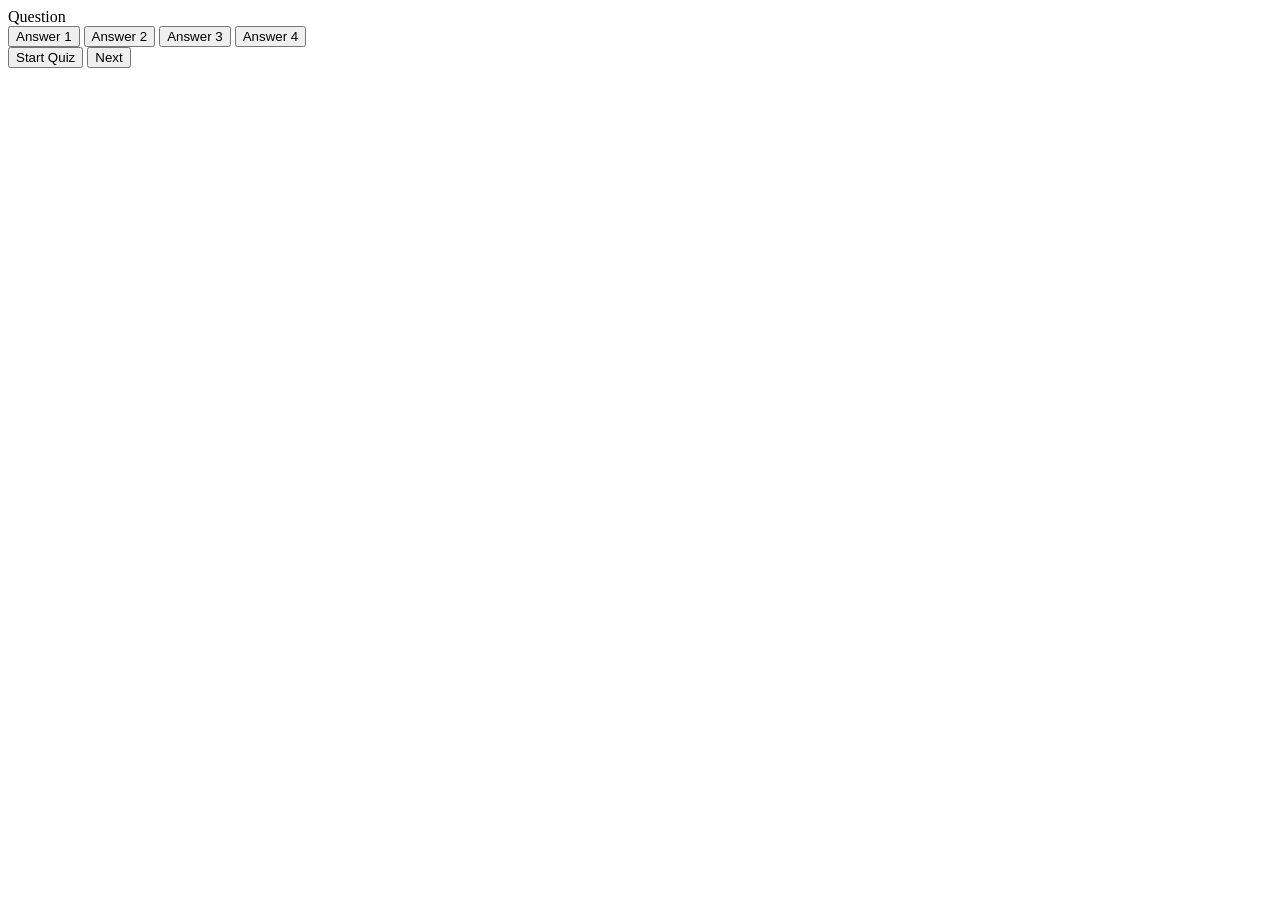
==== Cameron Files/Index.html @ a6f77a76 "M1 Settup of objects added settup of 6 buttons and a title" ====
<!DOCTYPE html>
<html lang="en">
<head>
    <meta charset="UTF-8">
    <meta name="viewport" content="width=device-width, initial-scale=1.0">
    <title>Periodic Table Quiz</title>
</head>
<body>
    <div class="container">
        <div id="question-container" class="hide"></div>
            <div id="question">Question</div>
            <div id="answer buttons" class="btn-grid">
                <button class="btn">Answer 1</button>
                <button class="btn">Answer 2</button>
                <button class="btn">Answer 3</button>
                <button class="btn">Answer 4</button>
        <div class="controls">
            <button id="start-btn" class="start-btn btn">Start Quiz</button>
            <button id="next-btn" class="next-btn btn hide">Next</button>
</body>
</html>
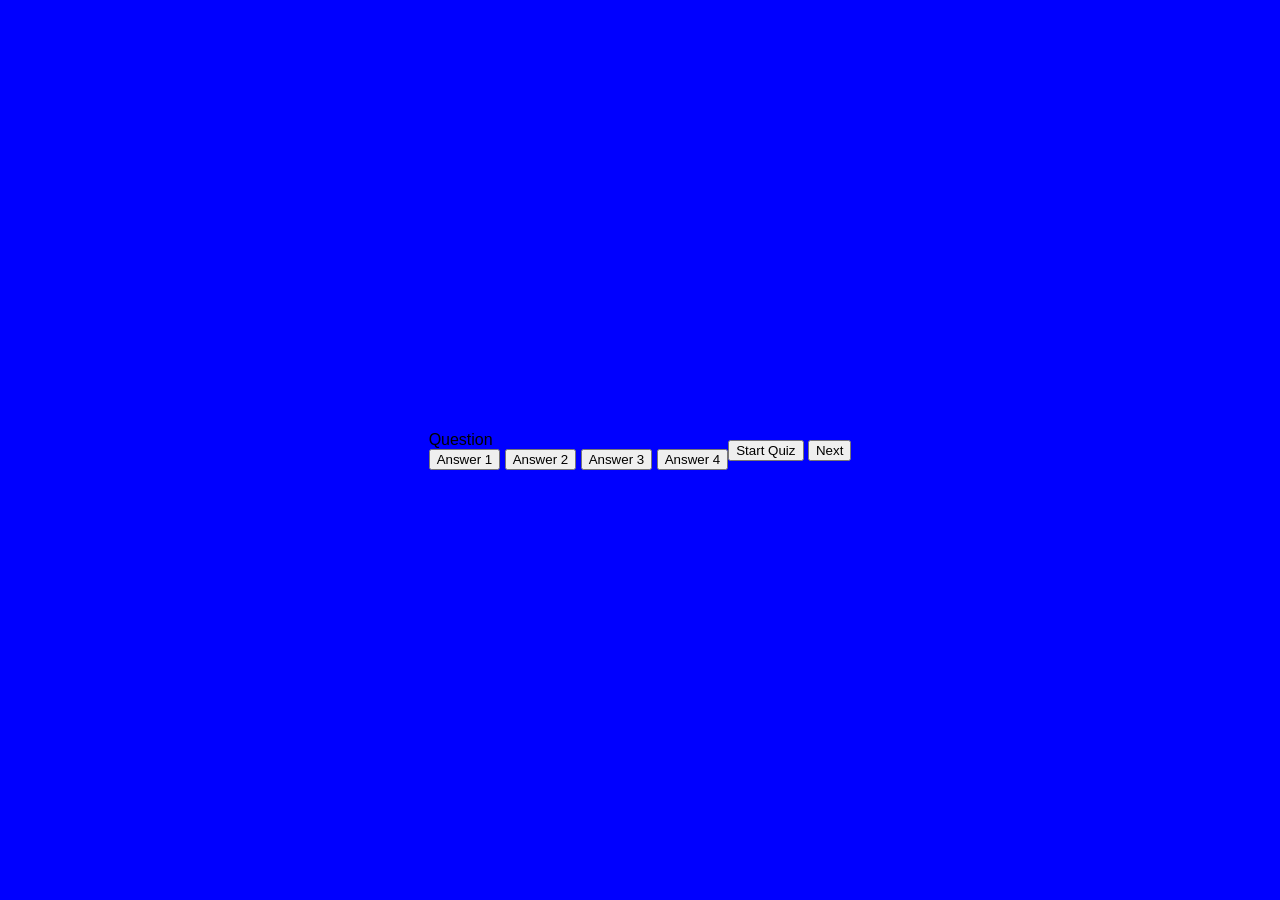
==== commit 1ab0e670: "M2 background hue and button placement added background color with worng background colors and corre" ====
--- a/Cameron Files/Index.html
+++ b/Cameron Files/Index.html
@@ -3,9 +3,12 @@
 <head>
     <meta charset="UTF-8">
     <meta name="viewport" content="width=device-width, initial-scale=1.0">
+    <link href="style.css" rel="stylesheet">
+    <script defer src="script.js"></script>
     <title>Periodic Table Quiz</title>
 </head>
-<body>
+<body class="">
+<!--setting up the objects for the quiz-->
     <div class="container">
         <div id="question-container" class="hide"></div>
             <div id="question">Question</div>
@@ -14,8 +17,12 @@
                 <button class="btn">Answer 2</button>
                 <button class="btn">Answer 3</button>
                 <button class="btn">Answer 4</button>
+            </div>
+        </div>
         <div class="controls">
             <button id="start-btn" class="start-btn btn">Start Quiz</button>
             <button id="next-btn" class="next-btn btn hide">Next</button>
+        </div>
+    </div>
 </body>
 </html>
--- a/Cameron Files/style.css
+++ b/Cameron Files/style.css
@@ -0,0 +1,33 @@
+*,  *::before,  *::after {
+    box-sizing: border-box;
+    font-family: sans-serif;
+}
+
+
+root {
+    --hue-neutral: 200;
+    --hue-wrong: 0;
+    --hue-correct: 145;
+}
+
+
+body {
+    --hue: var (--hue-neutral);
+    padding: 0; 
+    margin: 0;
+    display: flex; 
+    width: 100vw; 
+    height: 100vh;
+    justify-content: center; 
+    align-items: center;
+    background-color:blue
+
+}
+
+body.correct {
+    background-color:green
+}
+
+body.wrong {
+    background-color:red
+}
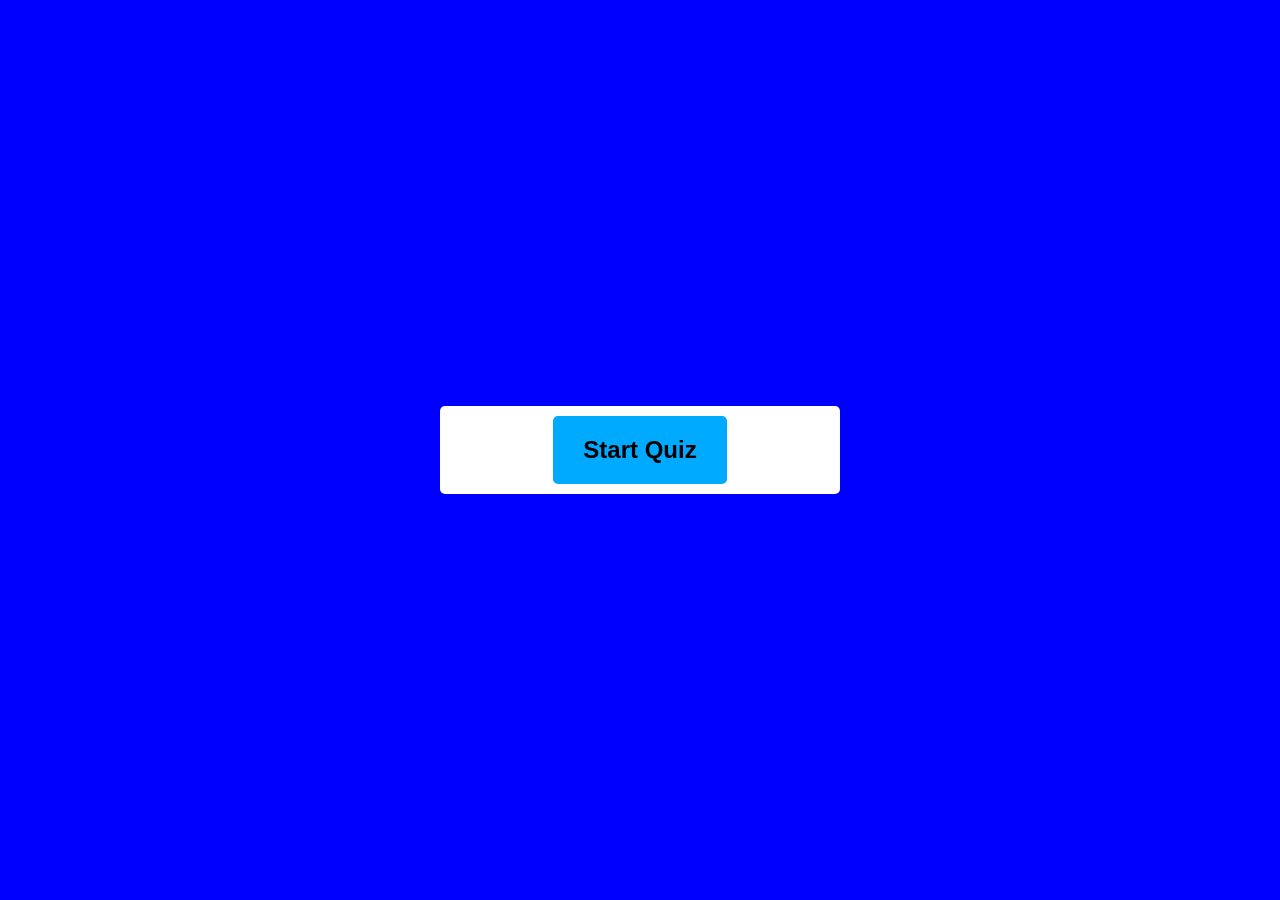
==== commit 3e6d238b: "M3 Finalised Visuals" ====
--- a/Cameron Files/Index.html
+++ b/Cameron Files/Index.html
@@ -7,22 +7,27 @@
     <script defer src="script.js"></script>
     <title>Periodic Table Quiz</title>
 </head>
-<body class="">
+<body>
 <!--setting up the objects for the quiz-->
-    <div class="container">
-        <div id="question-container" class="hide"></div>
-            <div id="question">Question</div>
-            <div id="answer buttons" class="btn-grid">
-                <button class="btn">Answer 1</button>
-                <button class="btn">Answer 2</button>
-                <button class="btn">Answer 3</button>
-                <button class="btn">Answer 4</button>
-            </div>
-        </div>
-        <div class="controls">
-            <button id="start-btn" class="start-btn btn">Start Quiz</button>
-            <button id="next-btn" class="next-btn btn hide">Next</button>
+<div class="container">
+    <div id="question-container" class="hide">
+        <div id="question">Question</div>
+
+        <div id="answer-buttons" class="btn-grid">
+            <button class="btn">Answer 1</button>
+            <button class="btn">Answer 2</button>
+            <button class="btn">Answer 3</button>
+            <button class="btn">Answer 4</button>
         </div>
     </div>
-</body>
-</html>+
+    <div class="controls">
+        <button id="start-btn" class="start-btn btn">
+            Start Quiz
+        </button>
+
+        <button id="next-btn" class="next-btn btn hide">
+            Next
+        </button>
+    </div>
+</div>
--- a/Cameron Files/style.css
+++ b/Cameron Files/style.css
@@ -4,7 +4,7 @@
 }
 
 
-root {
+:root {
     --hue-neutral: 200;
     --hue-wrong: 0;
     --hue-correct: 145;
@@ -12,7 +12,7 @@
 
 
 body {
-    --hue: var (--hue-neutral);
+    hue-rotate: var(--hue-neutral);
     padding: 0; 
     margin: 0;
     display: flex; 
@@ -20,14 +20,67 @@
     height: 100vh;
     justify-content: center; 
     align-items: center;
-    background-color:blue
+    background-color: blue;
 
 }
 
 body.correct {
-    background-color:green
+    background-color: hsl(var(--hue-correct), 100%, 50%);
 }
 
 body.wrong {
-    background-color:red
+    background-color: hsl(var(--hue-wrong), 100%, 50%);
+}
+
+.container {
+    border: 10px solid hsl(var(--hue), 100%, 50%);
+    width: 400px;
+    max-width: 80%;
+    background-color: white;
+    border-radius: 5px;
+    padding: 10px;
+}
+
+.btn-grid {
+    display: grid;
+    grid-template-columns: repeat(2, 1fr);
+    gap: 10px;
+    margin: 20px;
+}
+
+.btn {
+    --hue: var(--hue-neutral);
+    border: 10px solid hsl(var(--hue), 100%, 50%);
+    background-color: hsl(var(--hue), 100%, 50%);
+    border-radius: 5px;
+    padding: 5px;
+}
+
+.btn:hover {
+    background-color: hsl(var(--hue), 100%, 40%);
+    border-color: hsl(var(--hue), 100%, 40%);
+}
+
+.btn.correct {
+    --hue: var(--hue-correct);
+}
+
+.btn.wrong {
+    --hue: var(--hue-wrong);
+}
+
+.start-btn, .next-btn {
+    font-size: 1.5rem;
+    font-weight: bold;
+    padding: 10px 20px;
+}
+
+.controls {
+    display: flex;
+    justify-content: center;
+    align-items: center;
+}
+
+.hide {
+    display: none;
 }
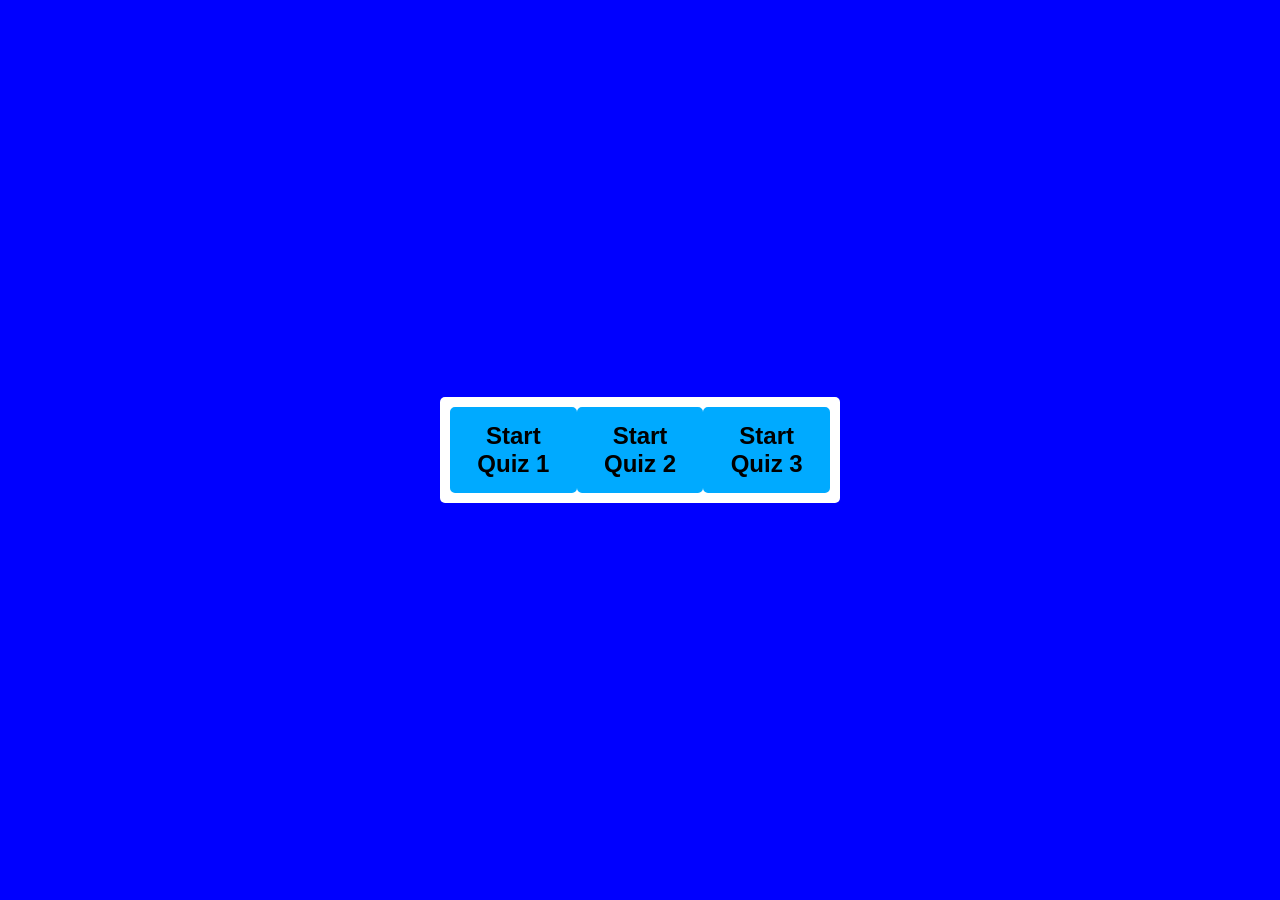
==== commit 0c3479a3: "M4 added quiz 2 and 3 will remove placeholder questions in future + add some visual flair" ====
--- a/Cameron Files/Index.html
+++ b/Cameron Files/Index.html
@@ -22,12 +22,16 @@
     </div>
 
     <div class="controls">
-        <button id="start-btn" class="start-btn btn">
-            Start Quiz
-        </button>
+        <button id="start-Q1-btn" class="start-Q1-btn btn">
+            Start Quiz 1
+        <button id="start-Q2-btn" class="start-Q2-btn btn">
+            Start Quiz 2
+        <button id="start-Q3-btn" class="start-Q3-btn btn">
+            Start Quiz 3
 
         <button id="next-btn" class="next-btn btn hide">
             Next
+        <button id="menu-btn" class="hide">Back to Main Menu</button>
         </button>
     </div>
 </div>
--- a/Cameron Files/style.css
+++ b/Cameron Files/style.css
@@ -12,7 +12,6 @@
 
 
 body {
-    hue-rotate: var(--hue-neutral);
     padding: 0; 
     margin: 0;
     display: flex; 
@@ -69,10 +68,9 @@
     --hue: var(--hue-wrong);
 }
 
-.start-btn, .next-btn {
+.start-Q1-btn, .start-Q2-btn, .start-Q3-btn, .next-btn {
     font-size: 1.5rem;
     font-weight: bold;
-    padding: 10px 20px;
 }
 
 .controls {
